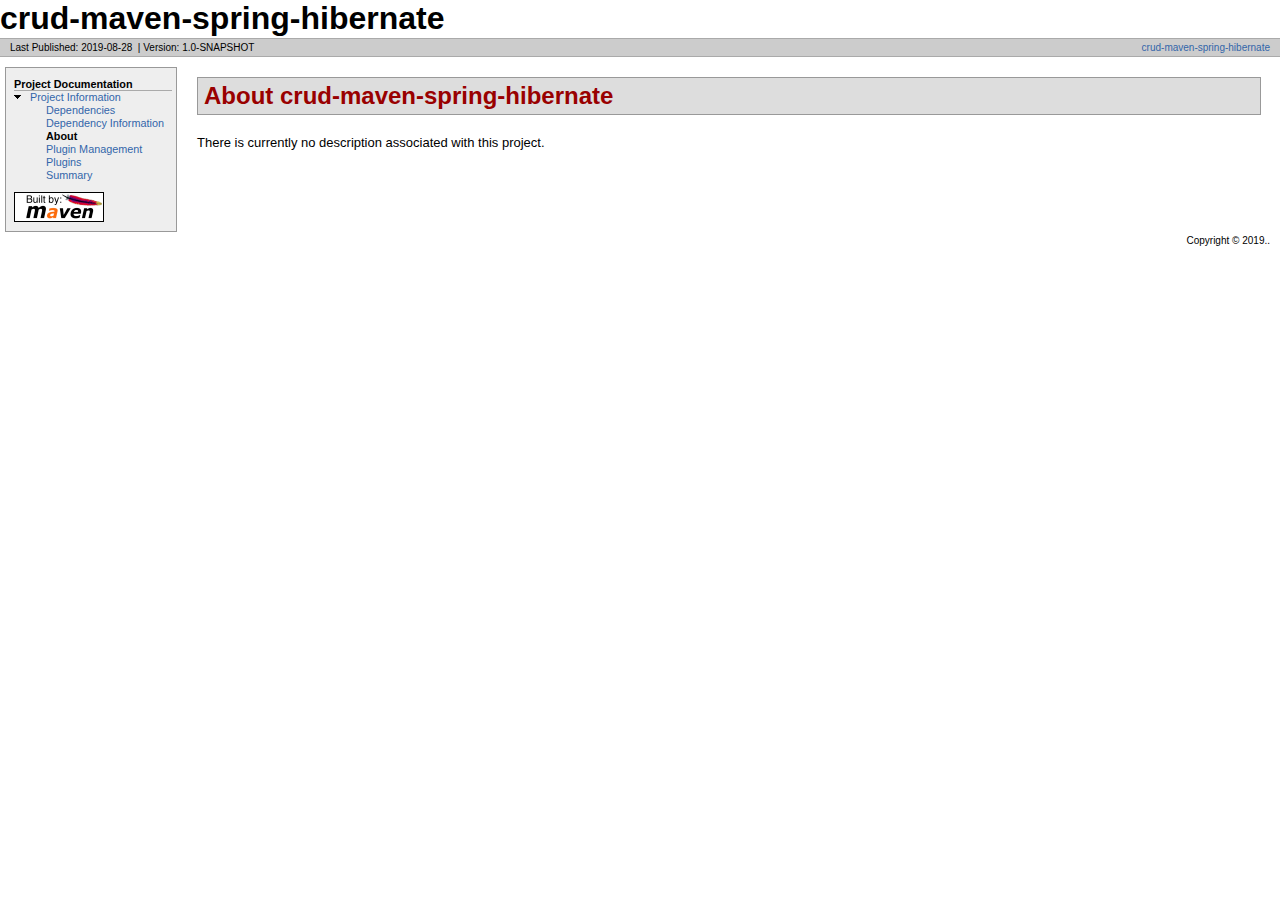
==== target/site/index.html @ ca3b5a9d "Initial commit of simple CRUD application." ====
<!DOCTYPE html>
<!--
 | Generated by Apache Maven Doxia Site Renderer 1.9.1 from org.apache.maven.plugins:maven-project-info-reports-plugin:3.0.0:index at 2019-08-28

 | Rendered using Apache Maven Default Skin
-->
<html xmlns="http://www.w3.org/1999/xhtml" xml:lang="en" lang="en">
  <head>
    <meta charset="UTF-8" />
    <meta name="viewport" content="width=device-width, initial-scale=1.0" />
    <meta name="generator" content="Apache Maven Doxia Site Renderer 1.9.1" />
    <title>crud-maven-spring-hibernate &#x2013; About</title>
    <link rel="stylesheet" href="./css/maven-base.css" />
    <link rel="stylesheet" href="./css/maven-theme.css" />
    <link rel="stylesheet" href="./css/site.css" />
    <link rel="stylesheet" href="./css/print.css" media="print" />
  </head>
  <body class="composite">
    <div id="banner">
<div id="bannerLeft">crud-maven-spring-hibernate
</div>
      <div class="clear">
        <hr/>
      </div>
    </div>
    <div id="breadcrumbs">
      <div class="xleft">
        <span id="publishDate">Last Published: 2019-08-28</span>
          &#xA0;| <span id="projectVersion">Version: 1.0-SNAPSHOT</span>
      </div>
      <div class="xright"><a href="${project.url}" title="crud-maven-spring-hibernate">crud-maven-spring-hibernate</a>      </div>
      <div class="clear">
        <hr/>
      </div>
    </div>
    <div id="leftColumn">
      <div id="navcolumn">
       <h5>Project Documentation</h5>
    <ul>
     <li class="expanded"><a href="project-info.html" title="Project Information">Project Information</a>
      <ul>
       <li class="none"><a href="dependencies.html" title="Dependencies">Dependencies</a></li>
       <li class="none"><a href="dependency-info.html" title="Dependency Information">Dependency Information</a></li>
       <li class="none"><strong>About</strong></li>
       <li class="none"><a href="plugin-management.html" title="Plugin Management">Plugin Management</a></li>
       <li class="none"><a href="plugins.html" title="Plugins">Plugins</a></li>
       <li class="none"><a href="summary.html" title="Summary">Summary</a></li>
      </ul></li>
    </ul>
      <a href="http://maven.apache.org/" title="Built by Maven" class="poweredBy">
        <img class="poweredBy" alt="Built by Maven" src="./images/logos/maven-feather.png" />
      </a>
      </div>
    </div>
    <div id="bodyColumn">
      <div id="contentBox">
<section>
<h2><a name="About_crud-maven-spring-hibernate"></a>About crud-maven-spring-hibernate</h2><a name="About_crud-maven-spring-hibernate"></a>
<p>There is currently no description associated with this project.</p></section>
      </div>
    </div>
    <div class="clear">
      <hr/>
    </div>
    <div id="footer">
      <div class="xright">
        Copyright &#169;      2019..      </div>
      <div class="clear">
        <hr/>
      </div>
    </div>
  </body>
</html>
---- target/site/css/maven-base.css ----
/*
 * Licensed to the Apache Software Foundation (ASF) under one
 * or more contributor license agreements.  See the NOTICE file
 * distributed with this work for additional information
 * regarding copyright ownership.  The ASF licenses this file
 * to you under the Apache License, Version 2.0 (the
 * "License"); you may not use this file except in compliance
 * with the License.  You may obtain a copy of the License at
 *
 *   http://www.apache.org/licenses/LICENSE-2.0
 *
 * Unless required by applicable law or agreed to in writing,
 * software distributed under the License is distributed on an
 * "AS IS" BASIS, WITHOUT WARRANTIES OR CONDITIONS OF ANY
 * KIND, either express or implied.  See the License for the
 * specific language governing permissions and limitations
 * under the License.
 */

body {
  margin: 0px;
  padding: 0px;
}
table {
  padding:0px;
  width: 100%;
  margin-left: -2px;
  margin-right: -2px;
}
acronym {
  cursor: help;
  border-bottom: 1px dotted #feb;
}
table.bodyTable th, table.bodyTable td {
  padding: 2px 4px 2px 4px;
  vertical-align: top;
}
div.clear{
  clear:both;
  visibility: hidden;
}
div.clear hr{
  display: none;
}
#bannerLeft, #bannerRight {
  font-size: xx-large;
  font-weight: bold;
}
#bannerLeft img, #bannerRight img {
  margin: 0px;
}
.xleft, #bannerLeft img {
  float:left;
}
.xright, #bannerRight {
  float:right;
}
#banner {
  padding: 0px;
}
#breadcrumbs {
  padding: 3px 10px 3px 10px;
}
#leftColumn {
 width: 170px;
 float:left;
 overflow: auto;
}
#bodyColumn {
  margin-right: 1.5em;
  margin-left: 197px;
}
#legend {
  padding: 8px 0 8px 0;
}
#navcolumn {
  padding: 8px 4px 0 8px;
}
#navcolumn h5 {
  margin: 0;
  padding: 0;
  font-size: small;
}
#navcolumn ul {
  margin: 0;
  padding: 0;
  font-size: small;
}
#navcolumn li {
  list-style-type: none;
  background-image: none;
  background-repeat: no-repeat;
  background-position: 0 0.4em;
  padding-left: 16px;
  list-style-position: outside;
  line-height: 1.2em;
  font-size: smaller;
}
#navcolumn li.expanded {
  background-image: url(../images/expanded.gif);
}
#navcolumn li.collapsed {
  background-image: url(../images/collapsed.gif);
}
#navcolumn li.none {
  text-indent: -1em;
  margin-left: 1em;
}
#poweredBy {
  text-align: center;
}
#navcolumn img {
  margin-top: 10px;
  margin-bottom: 3px;
}
#poweredBy img {
  display:block;
  margin: 20px 0 20px 17px;
}
#search img {
    margin: 0px;
    display: block;
}
#search #q, #search #btnG {
    border: 1px solid #999;
    margin-bottom:10px;
}
#search form {
    margin: 0px;
}
#lastPublished {
  font-size: x-small;
}
.navSection {
  margin-bottom: 2px;
  padding: 8px;
}
.navSectionHead {
  font-weight: bold;
  font-size: x-small;
}
.section {
  padding: 4px;
}
#footer {
  padding: 3px 10px 3px 10px;
  font-size: x-small;
}
#breadcrumbs {
  font-size: x-small;
  margin: 0pt;
}
.source {
  padding: 12px;
  margin: 1em 7px 1em 7px;
}
.source pre {
  margin: 0px;
  padding: 0px;
}
#navcolumn img.imageLink, .imageLink {
  padding-left: 0px;
  padding-bottom: 0px;
  padding-top: 0px;
  padding-right: 2px;
  border: 0px;
  margin: 0px;
}
---- target/site/css/maven-theme.css ----
/*
 * Licensed to the Apache Software Foundation (ASF) under one
 * or more contributor license agreements.  See the NOTICE file
 * distributed with this work for additional information
 * regarding copyright ownership.  The ASF licenses this file
 * to you under the Apache License, Version 2.0 (the
 * "License"); you may not use this file except in compliance
 * with the License.  You may obtain a copy of the License at
 *
 *   http://www.apache.org/licenses/LICENSE-2.0
 *
 * Unless required by applicable law or agreed to in writing,
 * software distributed under the License is distributed on an
 * "AS IS" BASIS, WITHOUT WARRANTIES OR CONDITIONS OF ANY
 * KIND, either express or implied.  See the License for the
 * specific language governing permissions and limitations
 * under the License.
 */

body {
  padding: 0px 0px 10px 0px;
}
body, td, select, input, li{
  font-family: Verdana, Helvetica, Arial, sans-serif;
  font-size: 13px;
}
code{
  font-family: Courier, monospace;
  font-size: 13px;
}
a {
  text-decoration: none;
}
a:link {
  color:#36a;
}
a:visited  {
  color:#47a;
}
a:active, a:hover {
  color:#69c;
}
#legend li.externalLink {
  background: url(../images/external.png) left top no-repeat;
  padding-left: 18px;
}
a.externalLink, a.externalLink:link, a.externalLink:visited, a.externalLink:active, a.externalLink:hover {
  background: url(../images/external.png) right center no-repeat;
  padding-right: 18px;
}
#legend li.newWindow {
  background: url(../images/newwindow.png) left top no-repeat;
  padding-left: 18px;
}
a.newWindow, a.newWindow:link, a.newWindow:visited, a.newWindow:active, a.newWindow:hover {
  background: url(../images/newwindow.png) right center no-repeat;
  padding-right: 18px;
}
h2 {
  padding: 4px 4px 4px 6px;
  border: 1px solid #999;
  color: #900;
  background-color: #ddd;
  font-weight:900;
  font-size: x-large;
}
h3 {
  padding: 4px 4px 4px 6px;
  border: 1px solid #aaa;
  color: #900;
  background-color: #eee;
  font-weight: normal;
  font-size: large;
}
h4 {
  padding: 4px 4px 4px 6px;
  border: 1px solid #bbb;
  color: #900;
  background-color: #fff;
  font-weight: normal;
  font-size: large;
}
h5 {
  padding: 4px 4px 4px 6px;
  color: #900;
  font-size: medium;
}
p {
  line-height: 1.3em;
  font-size: small;
}
#breadcrumbs {
  border-top: 1px solid #aaa;
  border-bottom: 1px solid #aaa;
  background-color: #ccc;
}
#leftColumn {
  margin: 10px 0 0 5px;
  border: 1px solid #999;
  background-color: #eee;
  padding-bottom: 3px; /* IE-9 scrollbar-fix */
}
#navcolumn h5 {
  font-size: smaller;
  border-bottom: 1px solid #aaaaaa;
  padding-top: 2px;
  color: #000;
}

table.bodyTable th {
  color: white;
  background-color: #bbb;
  text-align: left;
  font-weight: bold;
}

table.bodyTable th, table.bodyTable td {
  font-size: 1em;
}

table.bodyTable tr.a {
  background-color: #ddd;
}

table.bodyTable tr.b {
  background-color: #eee;
}

.source {
  border: 1px solid #999;
}
dl {
  padding: 4px 4px 4px 6px;
  border: 1px solid #aaa;
  background-color: #ffc;
}
dt {
  color: #900;
}
#organizationLogo img, #projectLogo img, #projectLogo span{
  margin: 8px;
}
#banner {
  border-bottom: 1px solid #fff;
}
.errormark, .warningmark, .donemark, .infomark {
  background: url(../images/icon_error_sml.gif) no-repeat;
}

.warningmark {
  background-image: url(../images/icon_warning_sml.gif);
}

.donemark {
  background-image: url(../images/icon_success_sml.gif);
}

.infomark {
  background-image: url(../images/icon_info_sml.gif);
}
---- target/site/css/site.css ----
/* You can override this file with your own styles */
---- target/site/css/print.css ----
/*
 * Licensed to the Apache Software Foundation (ASF) under one
 * or more contributor license agreements.  See the NOTICE file
 * distributed with this work for additional information
 * regarding copyright ownership.  The ASF licenses this file
 * to you under the Apache License, Version 2.0 (the
 * "License"); you may not use this file except in compliance
 * with the License.  You may obtain a copy of the License at
 *
 *   http://www.apache.org/licenses/LICENSE-2.0
 *
 * Unless required by applicable law or agreed to in writing,
 * software distributed under the License is distributed on an
 * "AS IS" BASIS, WITHOUT WARRANTIES OR CONDITIONS OF ANY
 * KIND, either express or implied.  See the License for the
 * specific language governing permissions and limitations
 * under the License.
 */

#banner, #footer, #leftcol, #breadcrumbs, .docs #toc, .docs .courtesylinks, #leftColumn, #navColumn {
	display: none !important;
}
#bodyColumn, body.docs div.docs {
	margin: 0 !important;
	border: none !important
}
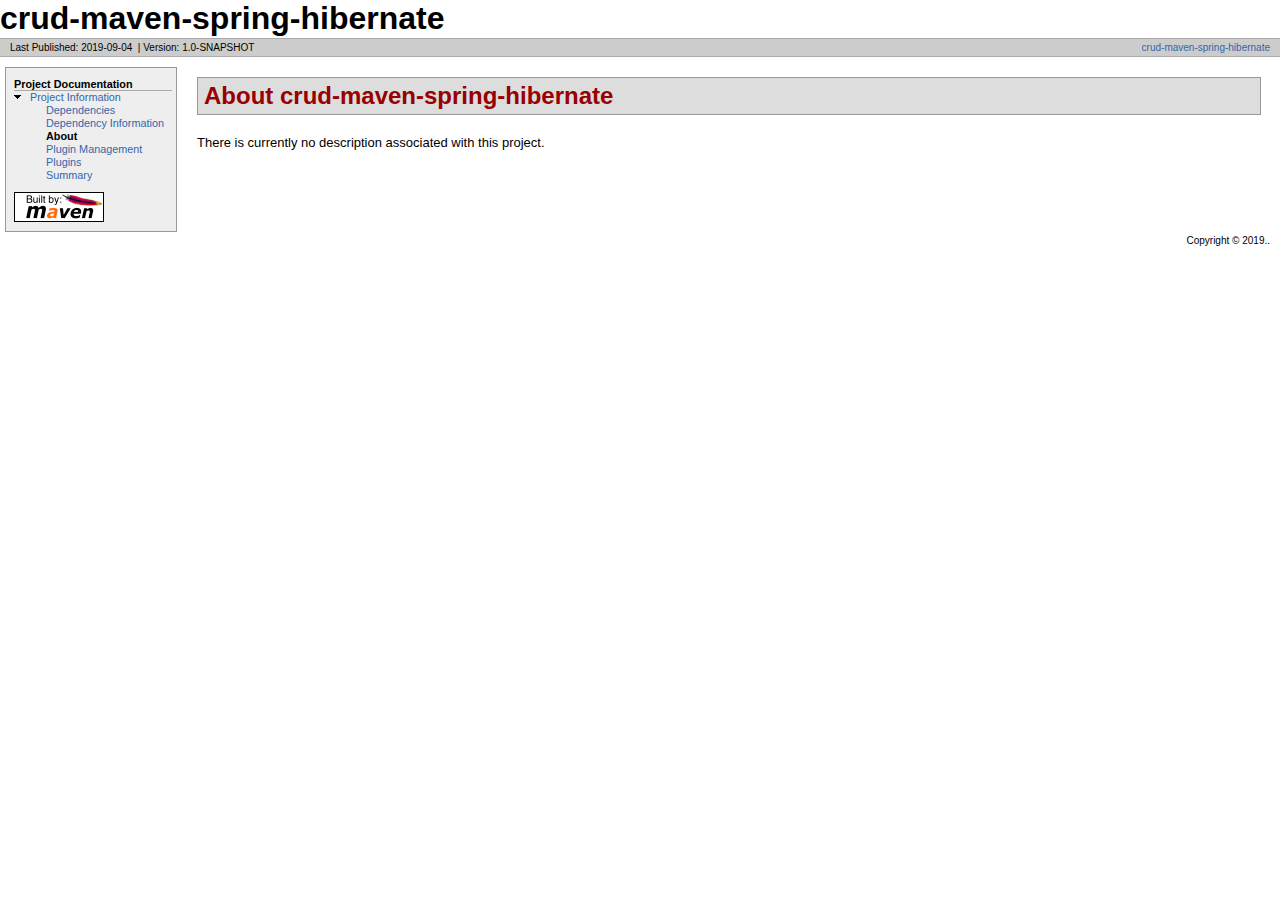
==== commit c46edf31: "Quantity property has been added" ====
--- a/target/site/index.html
+++ b/target/site/index.html
@@ -1,6 +1,6 @@
 <!DOCTYPE html>
 <!--
- | Generated by Apache Maven Doxia Site Renderer 1.9.1 from org.apache.maven.plugins:maven-project-info-reports-plugin:3.0.0:index at 2019-08-28
+ | Generated by Apache Maven Doxia Site Renderer 1.9.1 from org.apache.maven.plugins:maven-project-info-reports-plugin:3.0.0:index at 2019-09-04
 
  | Rendered using Apache Maven Default Skin
 -->
@@ -25,7 +25,7 @@
     </div>
     <div id="breadcrumbs">
       <div class="xleft">
-        <span id="publishDate">Last Published: 2019-08-28</span>
+        <span id="publishDate">Last Published: 2019-09-04</span>
           &#xA0;| <span id="projectVersion">Version: 1.0-SNAPSHOT</span>
       </div>
       <div class="xright"><a href="${project.url}" title="crud-maven-spring-hibernate">crud-maven-spring-hibernate</a>      </div>
